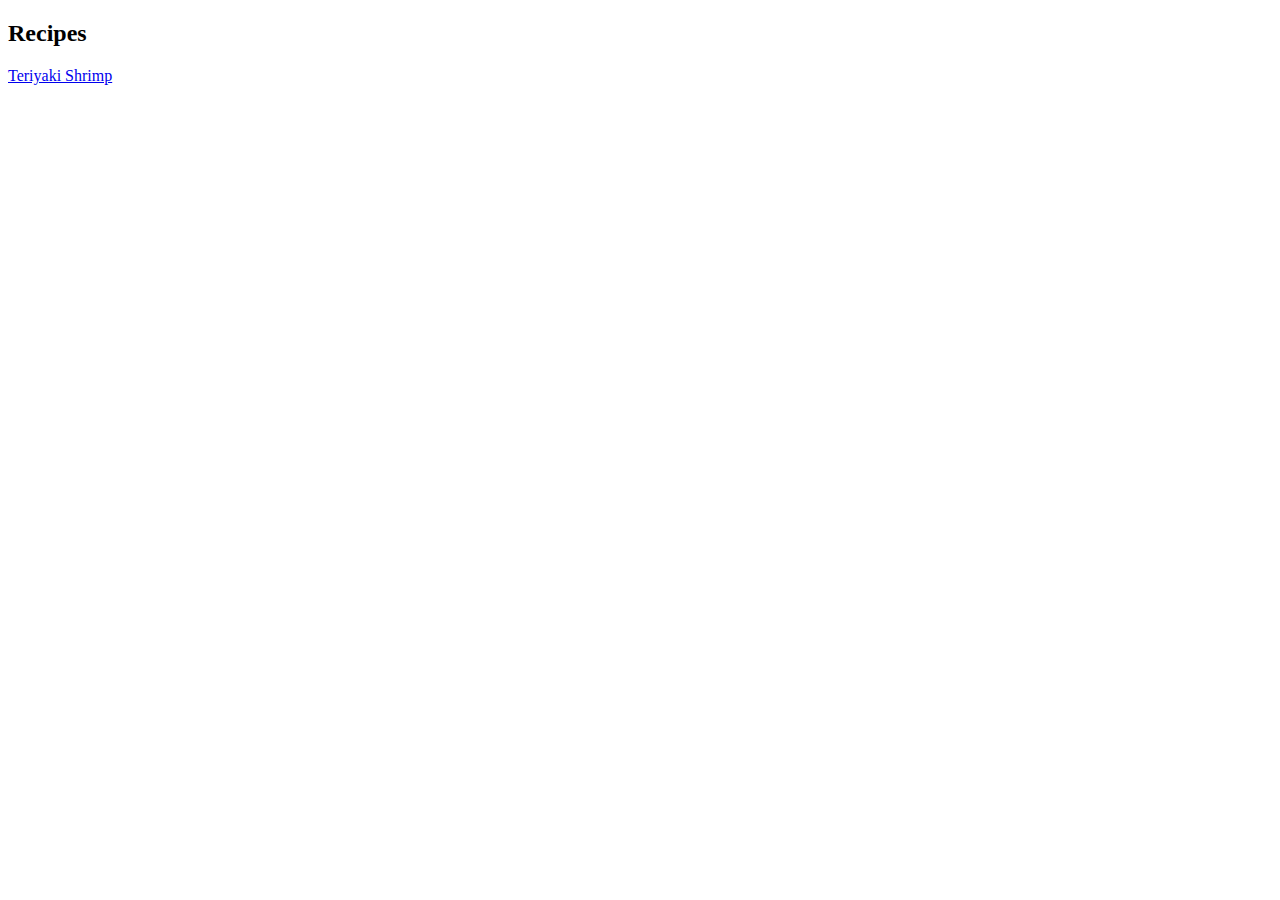
==== index.html @ e35d9092 "test" ====
<!DOCTYPE html>
<meta charset="UTF-8" lang = "tr-">
<html>
    <title>
        <h1>Teriyaki Shrimp and Vegetable Stir-Fry</h1>
    </title>

    <body>
        <h2>Recipes</h2>
        <a href="recipes/garlic_chicken.html"> Teriyaki Shrimp</a>
    </body>

</html>
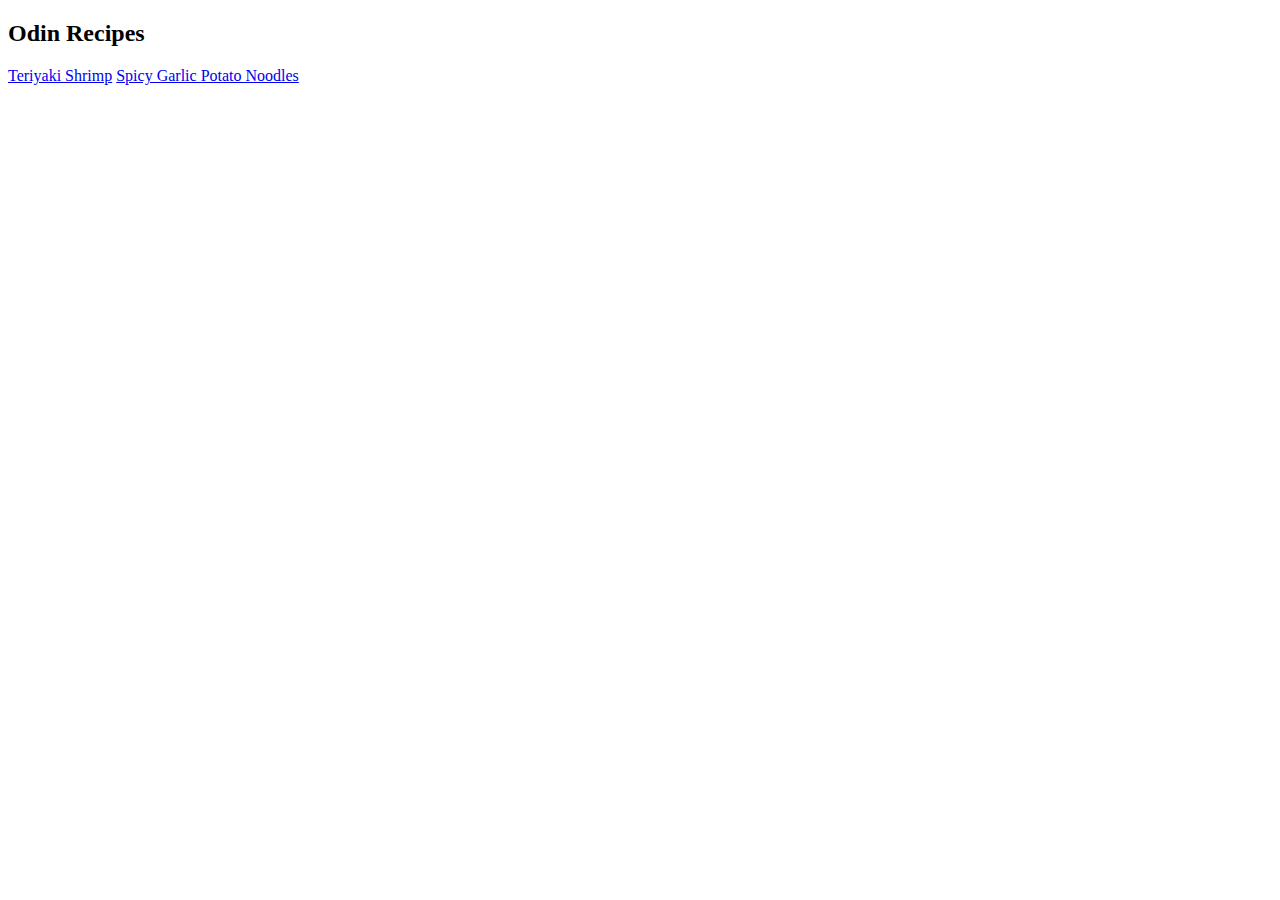
==== commit 497bad61: "New potato_noodles.html and index.html" ====
--- a/index.html
+++ b/index.html
@@ -1,13 +1,16 @@
 <!DOCTYPE html>
 <meta charset="UTF-8" lang = "tr-">
 <html>
-    <title>
-        <h1>Teriyaki Shrimp and Vegetable Stir-Fry</h1>
-    </title>
-
+    <Head>
+        <title>
+            Teriyaki Shrimp and Vegetable Stir-Fry
+        </title>
+    </Head>
+    
     <body>
-        <h2>Recipes</h2>
+        <h2>Odin Recipes</h2>
         <a href="recipes/garlic_chicken.html"> Teriyaki Shrimp</a>
+        <a href="recipes/potato_noodles.html">Spicy Garlic Potato Noodles</a>
     </body>
 
 </html>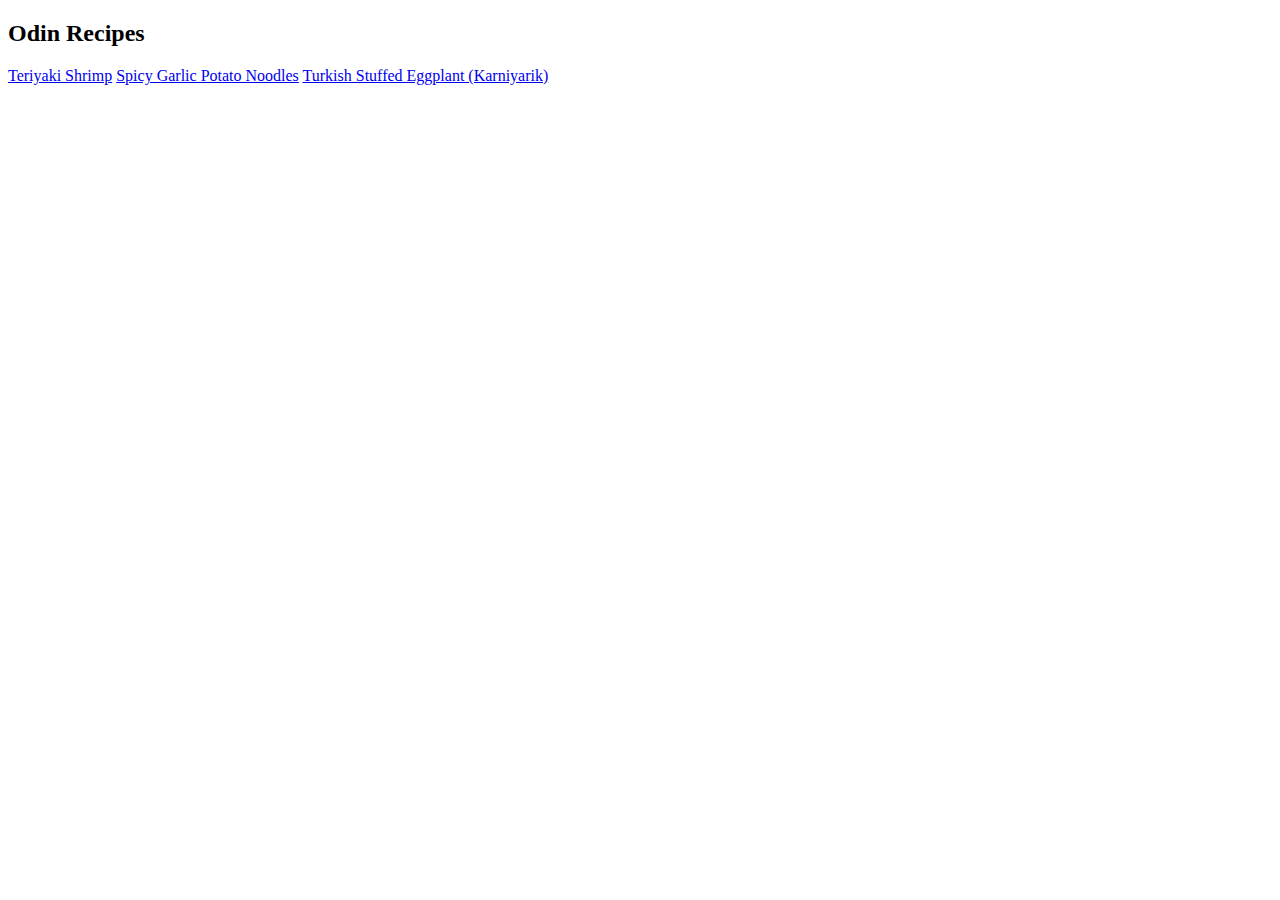
==== commit 2c47a1a6: "Edit stuffed_eggplant.html" ====
--- a/index.html
+++ b/index.html
@@ -1,5 +1,5 @@
 <!DOCTYPE html>
-<meta charset="UTF-8" lang = "tr-">
+<meta charset="UTF-8" lang = "tr-TR">
 <html>
     <Head>
         <title>
@@ -11,6 +11,7 @@
         <h2>Odin Recipes</h2>
         <a href="recipes/garlic_chicken.html"> Teriyaki Shrimp</a>
         <a href="recipes/potato_noodles.html">Spicy Garlic Potato Noodles</a>
+        <a href="recipes/stuffed_eggplant.html">Turkish Stuffed Eggplant (Karniyarik)</a>
     </body>
 
 </html>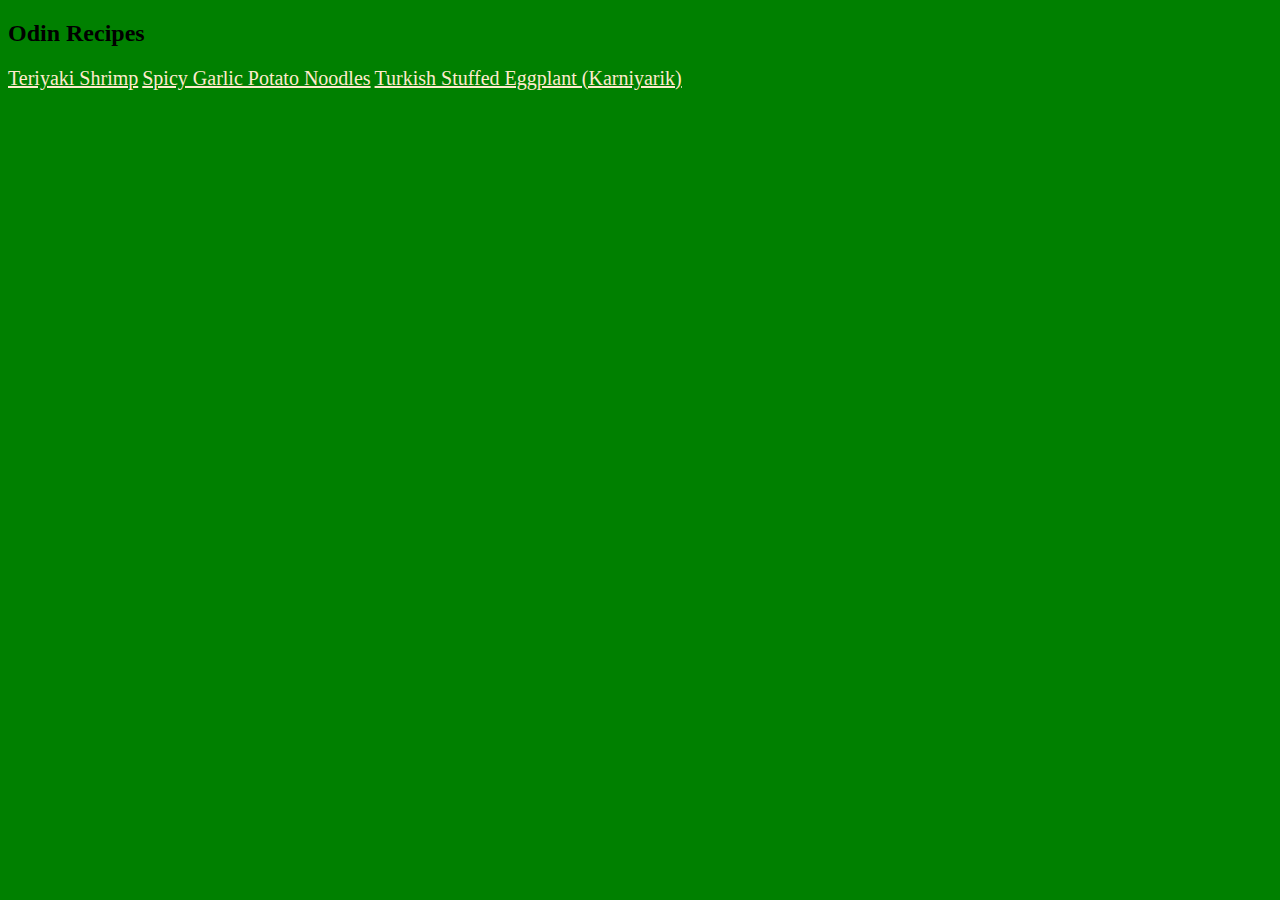
==== commit e669a94e: "Edit all path" ====
--- a/index.html
+++ b/index.html
@@ -1,5 +1,10 @@
 <!DOCTYPE html>
+<head>
 <meta charset="UTF-8" lang = "tr-TR">
+<link rel="stylesheet" href="style.css">
+</head>
+
+<title>Odin Recipes</title>
 <html>
     <Head>
         <title>
@@ -9,9 +14,9 @@
     
     <body>
         <h2>Odin Recipes</h2>
-        <a href="recipes/garlic_chicken.html"> Teriyaki Shrimp</a>
-        <a href="recipes/potato_noodles.html">Spicy Garlic Potato Noodles</a>
-        <a href="recipes/stuffed_eggplant.html">Turkish Stuffed Eggplant (Karniyarik)</a>
+        <a href="recipes/garlic_chicken.html" class="nav-list"> Teriyaki Shrimp</a>
+        <a href="recipes/potato_noodles.html"class="nav-list">Spicy Garlic Potato Noodles</a>
+        <a href="recipes/stuffed_eggplant.html"class="nav-list">Turkish Stuffed Eggplant (Karniyarik)</a>
     </body>
 
 </html>--- a/style.css
+++ b/style.css
@@ -0,0 +1,8 @@
+* {
+    background-color: green;
+}
+
+.nav-list {
+    font-size: 20px;
+    color: blanchedalmond;
+}